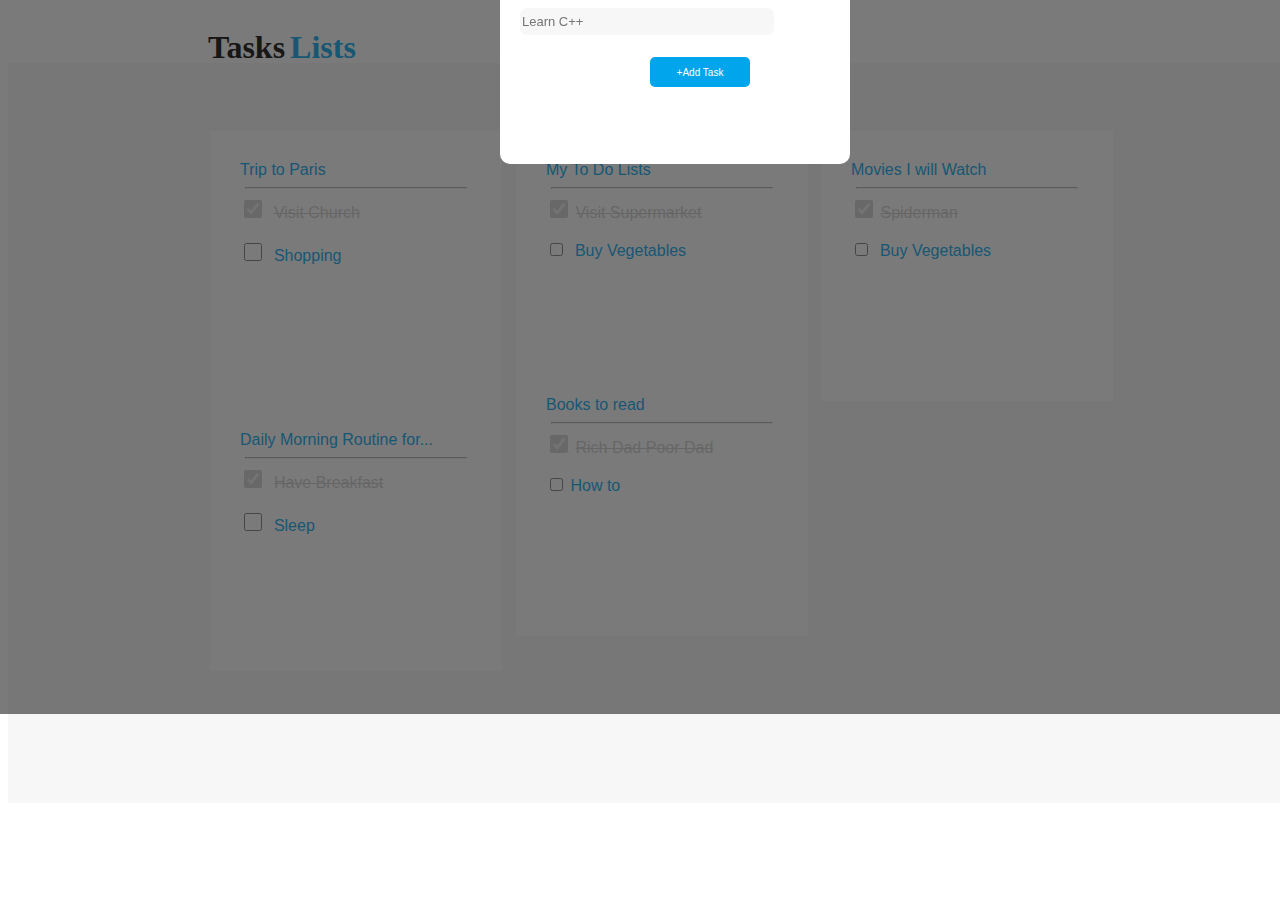
==== index2.html @ 07b18ac9 "okay" ====
<!DOCTYPE html>
<html lang="en">
<head>
    <meta charset="UTF-8">
    <meta http-equiv="X-UA-Compatible" content="IE=edge">
    <meta name="viewport" content="width=device-width, initial-scale=1.0">
    <title>To Do List</title>
    <link rel="stylesheet" href="style.css">
    <link rel="stylesheet" href="https://cdnjs.cloudflare.com/ajax/libs/font-awesome/6.2.0/css/all.min.css"
    integrity="sha512-xh6O/CkQoPOWDdYTDqeRdPCVd1SpvCA9XXcUnZS2FmJNp1coAFzvtCN9BmamE+4aHK8yyUHUSCcJHgXloTyT2A=="
    crossorigin="anonymous" referrerpolicy="no-referrer" />
</head>
<body>
    <div class="container1">
        <div class="h1box">
    <h1 class="h1">Tasks
        <h1 class="h1 h2">Lists</h1>
    </h1>
    </div>
</div>
<br><br>
    <div class="container2">
        <div class="txt"><i class="fa-solid fa-circle-plus" style="height: 50px; width: 50px;"></i></div><br>
        <div class="box1">Trip to Paris 
            <hr class="hr">
            <input class="cb1" type="checkbox" checked disabled style="height: 18px; width: 18px;">&nbsp
            <span class="tb1"> Visit Church</span><br><br>
            <input type="checkbox" style="height: 18px; width: 18px;">&nbsp Shopping
        </div>
        <div class="box2">My To Do Lists
          <hr class="hr2">
          <input type="checkbox"checked disabled style="height:18px ; width: 18px;">  
          <span class="t2b2">Visit Supermarket</span><br><br>
          <input type="checkbox" disabstyle="height:18px ; width: 18px;">&nbsp; Buy Vegetables  
        </div>
        <div class="box3">Movies I will Watch
            <hr class="hr3"> 
            <input type="checkbox"checked disabled style="height:18px ; width: 18px;">
            <span class="t3b3">Spiderman</span>  <br><br>
            <input type="checkbox" disabstyle="height:18px ; width: 18px;">&nbsp; Buy Vegetables  
        </div>
        <div class="box4">
            Daily Morning Routine for... 
            <hr class="hr4">
            <input type="checkbox" checked disabled style="height: 18px; width: 18px;">&nbsp
            <span class="t4b4"> Have Breakfast</span><br><br>
            <input type="checkbox" style="height: 18px; width: 18px;">&nbsp Sleep
        </div>
        <div class="box5">
            Books to read
          <hr class="hr5">
          <input type="checkbox"checked disabled style="height:18px ; width: 18px;">  
          <span class="t5b5">Rich Dad Poor Dad</span><br><br>
          <input type="checkbox" disabstyle="height:18px ; width: 18px;">&nbsp;How to
        </div>
    </div>
</div>
    <!--POP UP -->
    <div class="popup">
    <div class="containeri2">
        
    <div class="addtask"><a href="./index3.html" style="text-decoration: none; color: black;"> Add New Task </a>
    <a class="Xmark" href="./index.html"><i class="fa-solid fa-xmark cross" style="opacity:1"></i></a></span></div>
    <br>
    <input type="text" placeholder="Learn C++" class="tbox"><br><br>
    <button class="btn"><a href="./index3.html" style="text-decoration: none; color:white;">+Add Task</a></button>
</div>
</div>

</body>
</html>
---- style.css ----
.container1{
    border: 0px none;
    height: .2in;
    width: 100%;
    background-color: white;
}
.h1box{
/* width: 500px;
height:70px; */
box-shadow: 3px 2px 3px solid black;
}
.h1{
    display: inline-block;
     margin-left: 200px;

    
}
.h2{
    color: rgb(0,165,236);
    margin-left: 5px;
}
.container2{
    background-color: #F7F7F7;
    border: 0px;
    height: 740px;
    width: 100%;
    position: absolute;
}
.txt{
    text-align: right;
    margin-left: 700px;
    font-size: 25px;
    letter-spacing: 4px;

}
.box1{

    width: 232px;
    height: 210px;
    border: 0px;
    background-color: white;
    margin-left: 202px;
    color: rgb(0,165,236);
    box-sizing: border;
    padding: 30px;
    font: 400;
    font-family: sans-serif;
}
.box1:hover{
    box-shadow:0px 0px 15px grey;
}
.hr{
opacity: 0.8;
width: 220px;

}
.tb1{
    text-decoration: line-through;
    opacity: 0.2;
    font: 400;
    font-family: sans-serif;
    color: black;
}
.c2b2{
    height: 30px;
    width: 30px;
}
.txt{
    color: rgb(0,165,236);
    font-family: sans-serif;
    margin-right: 200px;
    margin-top: 50px;
    margin-bottom: 5px;
}
.box2{
    width: 232px;
    height: 210px;
    border: 0px;
    background-color:white;
    margin-left: 508px;
    margin-top: -270px;
    color: rgb(0,165,236);
    box-sizing: border;
    padding: 30px;
    font: 400;
    font-family: sans-serif;
}
.box2:hover{
    box-shadow:0px 0px 15px grey;
}
.hr2{
    opacity: 0.8;
    width: 220px;
    
}
.t2b2{
    text-decoration: line-through;
    opacity: 0.2;
    font: 400;
    font-family: sans-serif;
    color: black;
}
.box3{
    width: 232px;
    height: 210px;
    border: 0px;
    background-color:white;
    margin-left: 813px;
    margin-top: -270px;
    color: rgb(0,165,236);
    box-sizing: border;
    padding: 30px;
    font: 400;
    font-family: sans-serif;
}
.box3:hover{
    box-shadow:0px 0px 15px grey;
}
.t3b3{
    text-decoration: line-through;
    opacity: 0.2;
    font: 400;
    font-family: sans-serif;
    color: black;
}
.hr3{
    opacity: 0.8;
    width: 220px;
    
    }

.box4:hover{
    box-shadow:0px 0px 15px grey;
}

.box5:hover{
    box-shadow:0px 0px 15px grey;
}
.box4{

    width: 232px;
    height: 210px;
    border: 0px;
    background-color: white;
    margin-left: 202px;
    color: rgb(0,165,236);
    box-sizing: border;
    padding: 30px;
    font: 400;
    font-family: sans-serif;
}
.hr4{
opacity: 0.8;
width: 220px;

}
.t4b4{
    text-decoration: line-through;
    opacity: 0.2;
    font: 400;
    font-family: sans-serif;
    color: black;
}
.box5{
    width: 232px;
    height: 210px;
    border: 0px;
    background-color:white;
    margin-left: 508px;
    margin-top: -305px;
    color: rgb(0,165,236);
    box-sizing: border;
    padding: 30px;
    font: 400;
    font-family: sans-serif;
}
.hr5{
    opacity: 0.8;
    width: 220px;
    
}
.t5b5{
    text-decoration: line-through;
    opacity: 0.2;
    font: 400;
    font-family: sans-serif;
    color: black;
}
.popup{
    opacity: 1;
    position: fixed;
    z-index: 1;
    transform: translate(-50%, -100%);
    left:50%;
    top: 46%;
    width: 100%;
    height: 100%;
    margin-top: 300px;
    display: flex;
    flex-direction: row;
    flex-wrap: wrap;
    background-color: rgb(37, 37, 37, 0.61);

}
.containeri2{
    border: none;
    height: 200px;
    width: 350px;
    margin-left: 500px;
    margin-top: 150px;
    background-color:white;
    
    font-size: 19px;
    font-family: sans-serif;
    border-radius: 10px;
}
.cross{
    margin-left:180px;
    margin-top: 20px;
}
.addtask{
    margin-left:10px;
}
.tbox{
    width:290px;
    height: 25px;
    margin-left: 20px;
    background-color: rgba(247, 247, 247, 3);
    border: none;
    border-radius: 7px;
}
.btn{
    background-color:rgb(0,165,236) ;
    border: none;
    height:25px;
    border-radius: 5px;
    margin-left:180px ;
    font-size: 15px;
    color: white;
    width: 150px;
    height: 30px;
}
.containeri3{
    background-color:rgb(247,247,247);
    width: 100%;
    height: 600px;
}
.add{
    margin-top: 300px;
    margin-left:260px ;
    width: 100%;
    height: 500px;

}
.add1{
    margin-left: 100px;
}
.back{
    margin-left: 100px;
    margin-top: 50px;
}
.boxi3{

    width: 232px;
    height: 210px;
    border: 0px;
    background-color:white;
    margin-left: 390px;
    margin-top: 60px;
    color: rgb(0,165,236);
    box-sizing: border;
    padding: 30px;
    font: 400;
    font-family: sans-serif;
    border-radius: 10px;
}
.hri3{
opacity: 0.8;
width: 220px;

}
.tbi3{
    text-decoration: line-through;
    opacity: 0.2;
    font: 400;
    font-family: sans-serif;
    color: black;

}
.containeri4{
    border: none;
    height: 200px;
    width: 350px;
    margin-left: 500px;
    margin-top: 150px;
    background-color:white;
    
    font-size: 19px;
    font-family: sans-serif;
    border-radius: 10px;
}
@media (min-width:320px) and (max-width:480px){
    .container1{
        border: 0px none;
        height: 50px;
        width: 200px;
        background-color: white;
    }
    .container2{
        margin-left: 0px;
        height: fit-content;
        width: fit-content;
        margin-top: -55px;
        
    }
    .h1{
        display: inline-block;
         margin-left: 0px;
         font-size:25px;
         margin-top: 0px;
    
        
    }
    .txt{
        margin-left: 150px;
        font-size: 15px;
        margin-top: 0px;
    }
    /* .fa-circle-plus{

    }    */
    .box1{
    width: 200px;
    height: 200x;
    border: 0px;
    margin-left: 20px;
    color: rgb(0,165,236);
    box-sizing: border;
    padding: 30px;
    font: 400;
    font-family: sans-serif;
    text-decoration: none;
}
.hr{
    opacity: 0.8;
    width: 200px;
    
    }
    .box2{
        width: 200px;
        height: 200px;
        border: 0px;
        margin-left: 20px;
        margin-top: 5px;
        color: rgb(0,165,236);
        box-sizing: border;
        padding: 30px;
        font: 400;
        font-family: sans-serif;
    }
    .box3{
        width: 200px;
        height: 200px;
        border: 0px;
        margin-left: 20px;
        margin-top: 5px;
        color: rgb(0,165,236);
        box-sizing: border;
        padding: 30px;
        font: 400;
        font-family: sans-serif;
        font-size: smaller;
    }
    .box4{
        width: 200px;
        height: 200px;
        border: 0px;
        margin-left: 20px;
        margin-top: 5px;
        color: rgb(0,165,236);
        box-sizing: border;
        padding: 30px;
        font: 400;
        font-family: sans-serif;
        font-size: smaller;
        }    
    .box5{
            width: 200px;
            height: 200px;
            border: 0px;
            margin-left: 20px;
            margin-top: 5px;
            color: rgb(0,165,236);
            box-sizing: border;
            padding: 30px;
            font: 400;
            font-family: sans-serif;
            font-size: smaller;
            }
            .popup{
                opacity: 1;
                position: fixed;
                z-index: 1;
                transform: translate(-50%, -100%);
                left:50%;
                top: 37%;
                width: 100%;
                height: 100%;
                margin-top: 300px;
                display: flex;
                flex-direction: row;
                flex-wrap: wrap;
                background-color: rgb(37, 37, 37, 0.61);
    
            
            }
            .containeri2{
                border: none;
                height: 200px;
                width: 300px;
                margin-left: 10px;
                margin-top: 401px;
                background-color:white;
                font-size: 19px;
                font-family: sans-serif;
                border-radius: 10px;
            }
            .addtask{
                margin-left:3px;
                font-size: 15px;
                
            }

            }
            .tbox{
                font-size: small;
                width:250px;
                height: 25px;
                margin-left: 20px;
                background-color: rgba(247, 247, 247, 3);
                border: none;
                border-radius: 7px;
            }
            .fa-solid{
                font-size: 10px;
            }
            .btn{
                background-color:rgb(0,165,236) ;
                border: none;
                height:25px;
                border-radius: 5px;
                margin-left:150px ;
                font-size: 10px;
                color: white;
                width: 100px;
                height: 30px;
            }
            .containeri3{
                background-color:rgb(247,247,247);
                width: 480px;
                height: 600px;
                margin-top: -10px;
            }
            .add{
                margin-top: -100px;
                margin-left:-90px ;
                width: 100px;
                height: 50px;
            
            }
            .add1{
                margin-left: 150px;
                
            }
            .fa-circle-plus{
                font-size: 30px;
            }
        
            .boxi3{

                width: 200px;
                height: 200px;
                border: 0px;
                background-color:white;
                margin-left: 20px;
                margin-top: 20px;
                color: rgb(0,165,236);
                box-sizing: border;
                padding: 30px;
                font: 400;
                font-family: sans-serif;
                border-radius: 10px;
                font-size: smaller;
            }
            .hri3{
            opacity: 0.8;
            width: 150px;
            
            }
            .tbi3{
                text-decoration: line-through;
                opacity: 0.2;
                font: 400;
                font-family: sans-serif;
                color: black;
            
            }

            .containeri4{
                border: none;
                height: 200px;
                width: 300px;
                margin-left: 10px;
                margin-top: 611px;
                background-color:white;
                font-size: 19px;
                font-family: sans-serif;
                border-radius: 10px;
            }
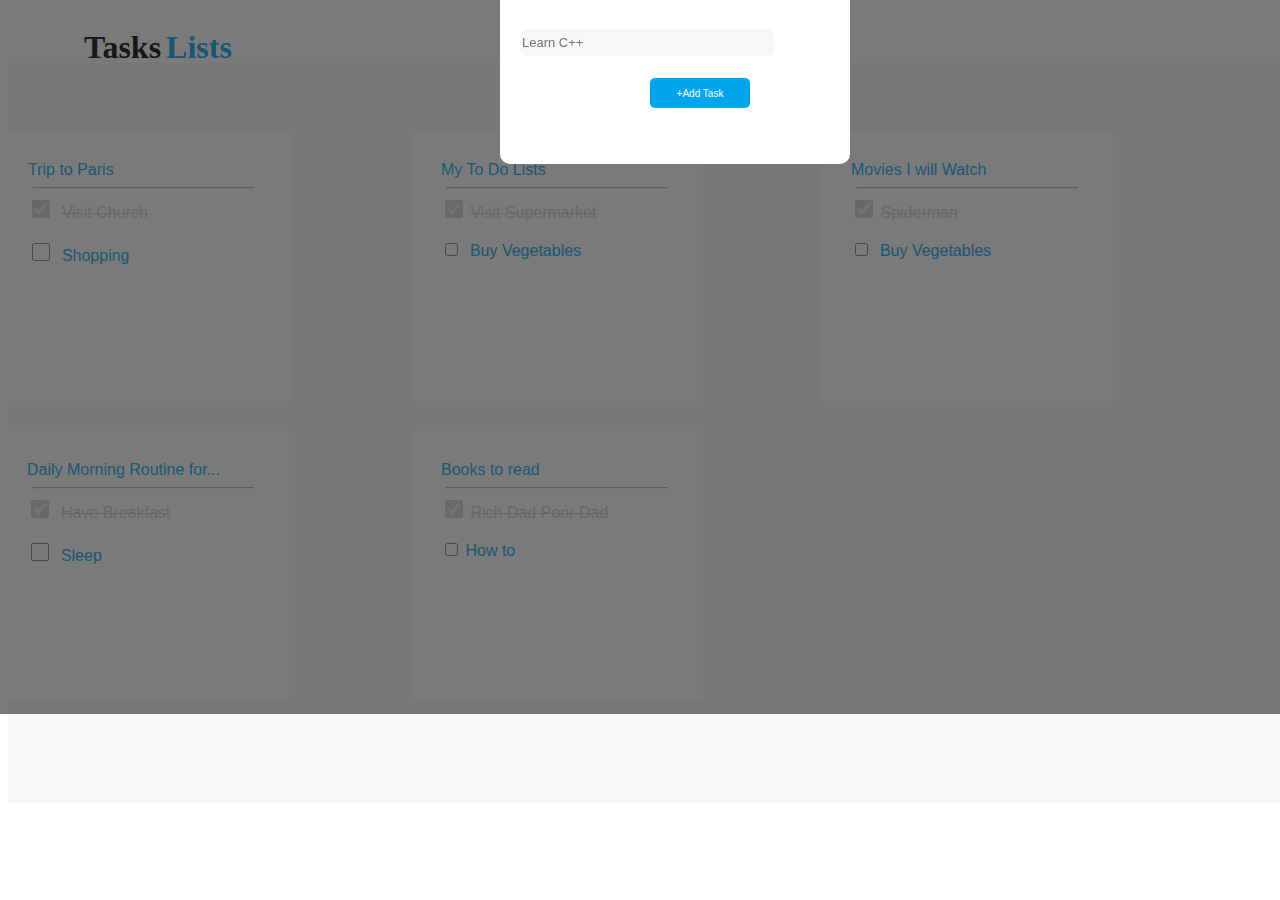
==== commit 2703daf1: "ok" ====
--- a/index2.html
+++ b/index2.html
@@ -60,7 +60,7 @@
     <div class="containeri2">
         
     <div class="addtask"><a href="./index3.html" style="text-decoration: none; color: black;"> Add New Task </a>
-    <a class="Xmark" href="./index.html"><i class="fa-solid fa-xmark cross" style="opacity:1"></i></a></span></div>
+    <a class="Xmark" href="./index.html"><i class="fa-solid fa-xmark cross" style="opacity:1"></i></a></span></div><hr>
     <br>
     <input type="text" placeholder="Learn C++" class="tbox"><br><br>
     <button class="btn"><a href="./index3.html" style="text-decoration: none; color:white;">+Add Task</a></button>
--- a/style.css
+++ b/style.css
@@ -11,7 +11,7 @@
 }
 .h1{
     display: inline-block;
-     margin-left: 200px;
+     margin-left: 76px;
 
     
 }
@@ -28,10 +28,15 @@
 }
 .txt{
     text-align: right;
-    margin-left: 700px;
-    font-size: 25px;
-    letter-spacing: 4px;
-
+    margin-left: 600px;
+    font-size: 5px;
+    /* letter-spacing: 4px; */
+
+}
+.king{
+    font-size: small;
+    margin-top: 9px;
+    position: absolute;
 }
 .box1{
 
@@ -39,12 +44,13 @@
     height: 210px;
     border: 0px;
     background-color: white;
-    margin-left: 202px;
-    color: rgb(0,165,236);
-    box-sizing: border;
-    padding: 30px;
-    font: 400;
-    font-family: sans-serif;
+    margin-left: -10px;
+    color: rgb(0,165,236);
+    box-sizing: border;
+    padding: 30px;
+    font: 400;
+    font-family: sans-serif;
+    text-decoration: none;
 }
 .box1:hover{
     box-shadow:0px 0px 15px grey;
@@ -77,7 +83,7 @@
     height: 210px;
     border: 0px;
     background-color:white;
-    margin-left: 508px;
+    margin-left: 403px;
     margin-top: -270px;
     color: rgb(0,165,236);
     box-sizing: border;
@@ -142,7 +148,8 @@
     height: 210px;
     border: 0px;
     background-color: white;
-    margin-left: 202px;
+    margin-left: -11px;
+    margin-top: 30px;
     color: rgb(0,165,236);
     box-sizing: border;
     padding: 30px;
@@ -166,8 +173,8 @@
     height: 210px;
     border: 0px;
     background-color:white;
-    margin-left: 508px;
-    margin-top: -305px;
+    margin-left: 403px;
+    margin-top: -270px;
     color: rgb(0,165,236);
     box-sizing: border;
     padding: 30px;
